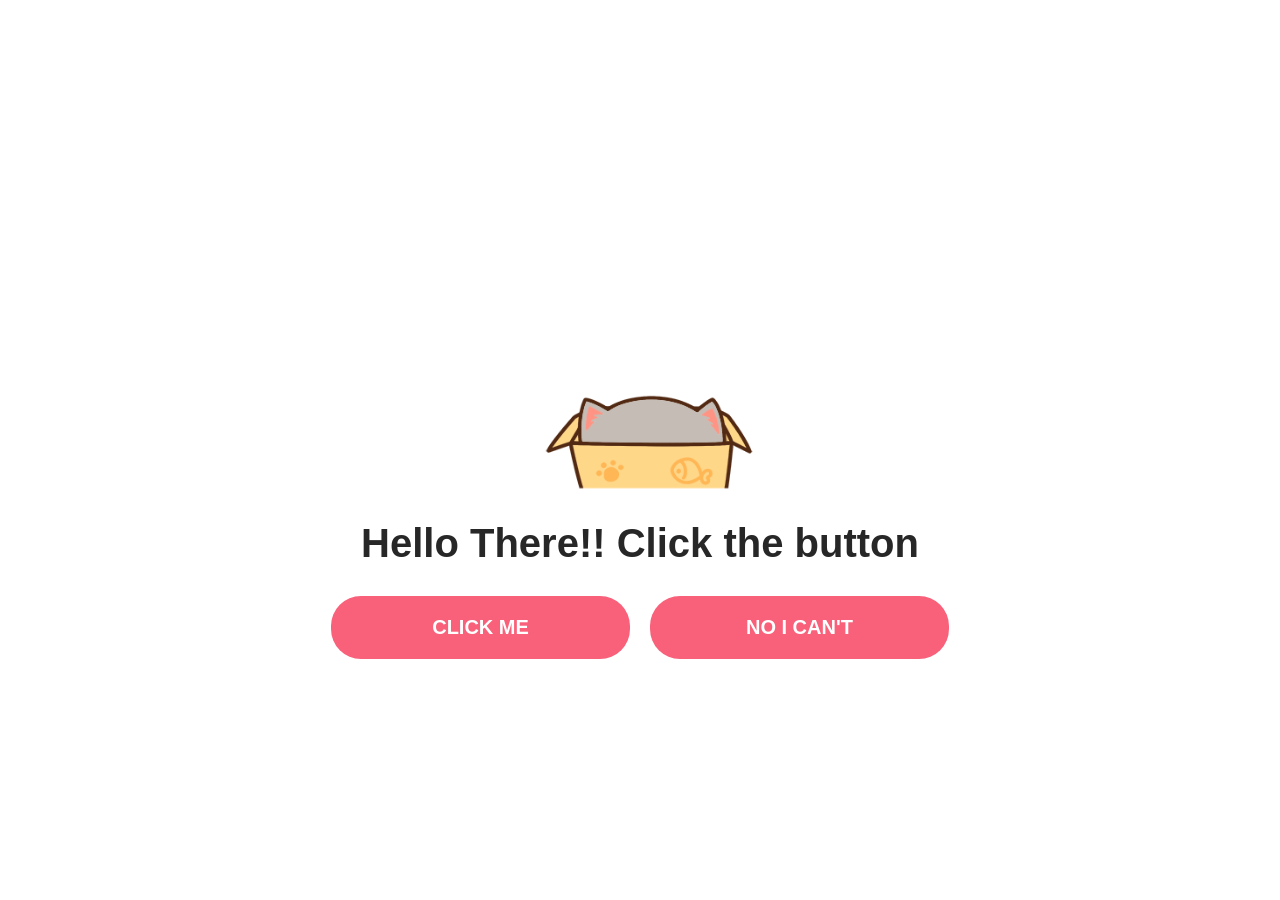
==== index.html @ 815b903c "Added 3 new pages Die.html No.html Ask.html for navigate through the story" ====
<html>

<head>
    <title>Hello Page</title>
    <link rel="stylesheet" href="css/style.css">
</head>

</html>

<body>
    <div class="wrapper">
        <div class="box">
            <div class="image-container">
                <img src="images/Hello.gif" alt="Hello-gif-image">
            </div>
            <h1>Hello There!! Click the button</h1>
            <div class="button-container">
            <button onclick = "window.location.href='#'">CLICK ME</button>
            <button onclick = "window.location.href='pages/No.html'">NO I CAN'T</button>

            </div>
        </div>
    </div>


</body>
---- css/style.css ----
*{
    margin:0;
    padding:0;
}

.wrapper{
    display:flex;
    justify-content:center;
    align-items: center;
    height:100vh;
    margin:auto;
    
}

.image-container{
    display:flex;
    justify-content: center;
}

.image-container img{
    height:250px;
    width:250px;
    border-radius: 30px;
}


.box{
    display:flex;
    flex-direction: column;
    text-align: center;
}
.box h1{
    font-size: auto;
    font-weight: bold;
    font-family: Arial, Helvetica, sans-serif;
    color:rgb(39, 39, 39);
    margin:30px;
    font-size: 40px;
}
.box button{

    width:50%;
    border:none;
    background-color: rgb(249, 96, 122);
    padding:20px;
    font-size: 20px;
    font-weight: bold;
    border-radius: 30px;
    color:white;
    font-family: Arial, Helvetica, sans-serif;
    transition: transform 0.5s ease;
}

.button-container{
    display:flex;
    justify-content: center;
    gap:20px;
}

.box button:hover{
    transform:scale(1.1)
}
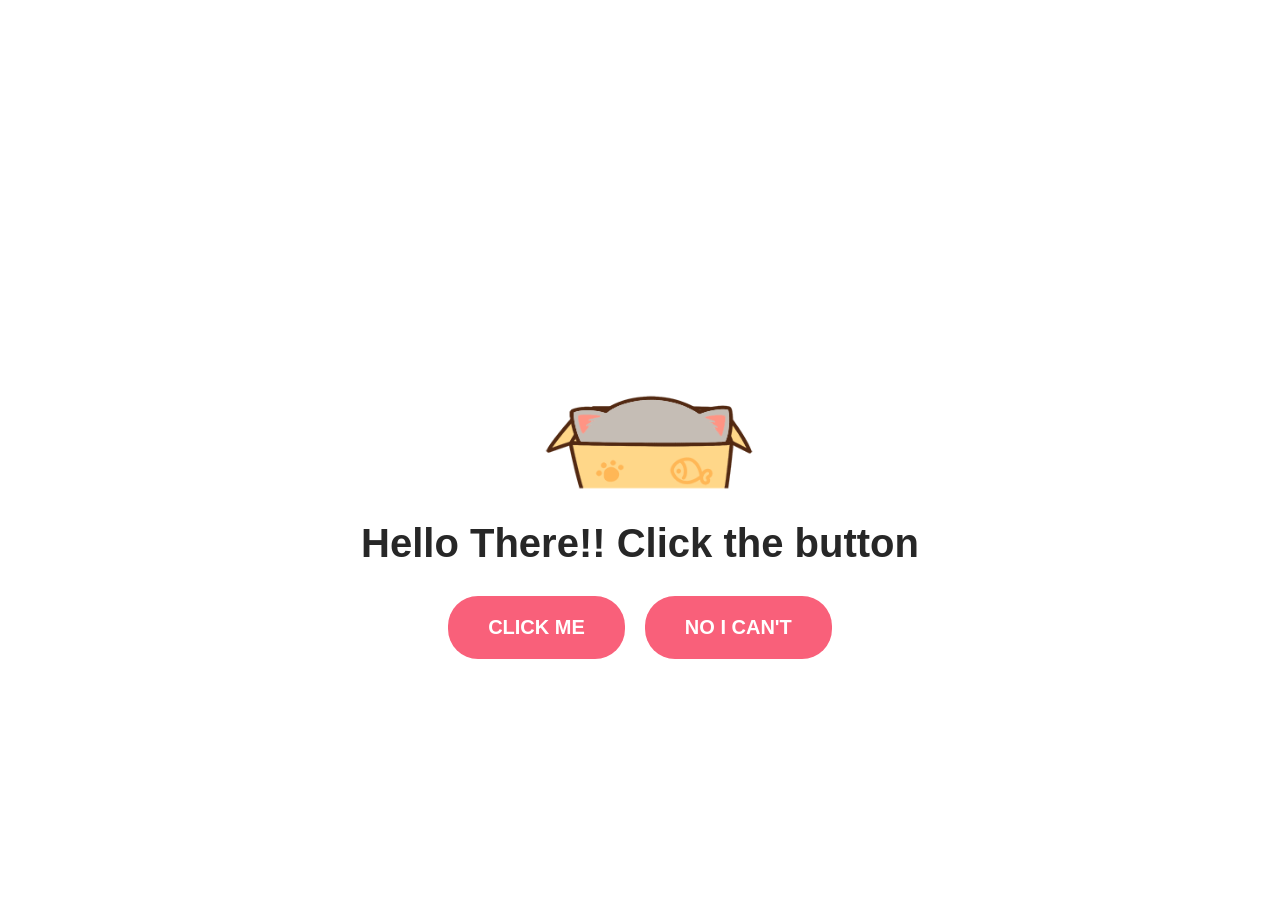
==== commit 63b117f3: "Added 6 new pages with stylings Ask.html Date.html Invite.html Bye.html Reject.html Yes.html" ====
--- a/index.html
+++ b/index.html
@@ -15,7 +15,7 @@
             </div>
             <h1>Hello There!! Click the button</h1>
             <div class="button-container">
-            <button onclick = "window.location.href='#'">CLICK ME</button>
+            <button onclick = "window.location.href='pages/Ask.html'">CLICK ME</button>
             <button onclick = "window.location.href='pages/No.html'">NO I CAN'T</button>
 
             </div>
--- a/css/style.css
+++ b/css/style.css
@@ -24,25 +24,20 @@
 }
 
 
-.box{
-    display:flex;
-    flex-direction: column;
-    text-align: center;
-}
+
 .box h1{
     font-size: auto;
     font-weight: bold;
     font-family: Arial, Helvetica, sans-serif;
+    text-align:center;
     color:rgb(39, 39, 39);
     margin:30px;
     font-size: 40px;
 }
 .box button{
-
-    width:50%;
+    padding:20px 40px 20px 40px;
     border:none;
     background-color: rgb(249, 96, 122);
-    padding:20px;
     font-size: 20px;
     font-weight: bold;
     border-radius: 30px;
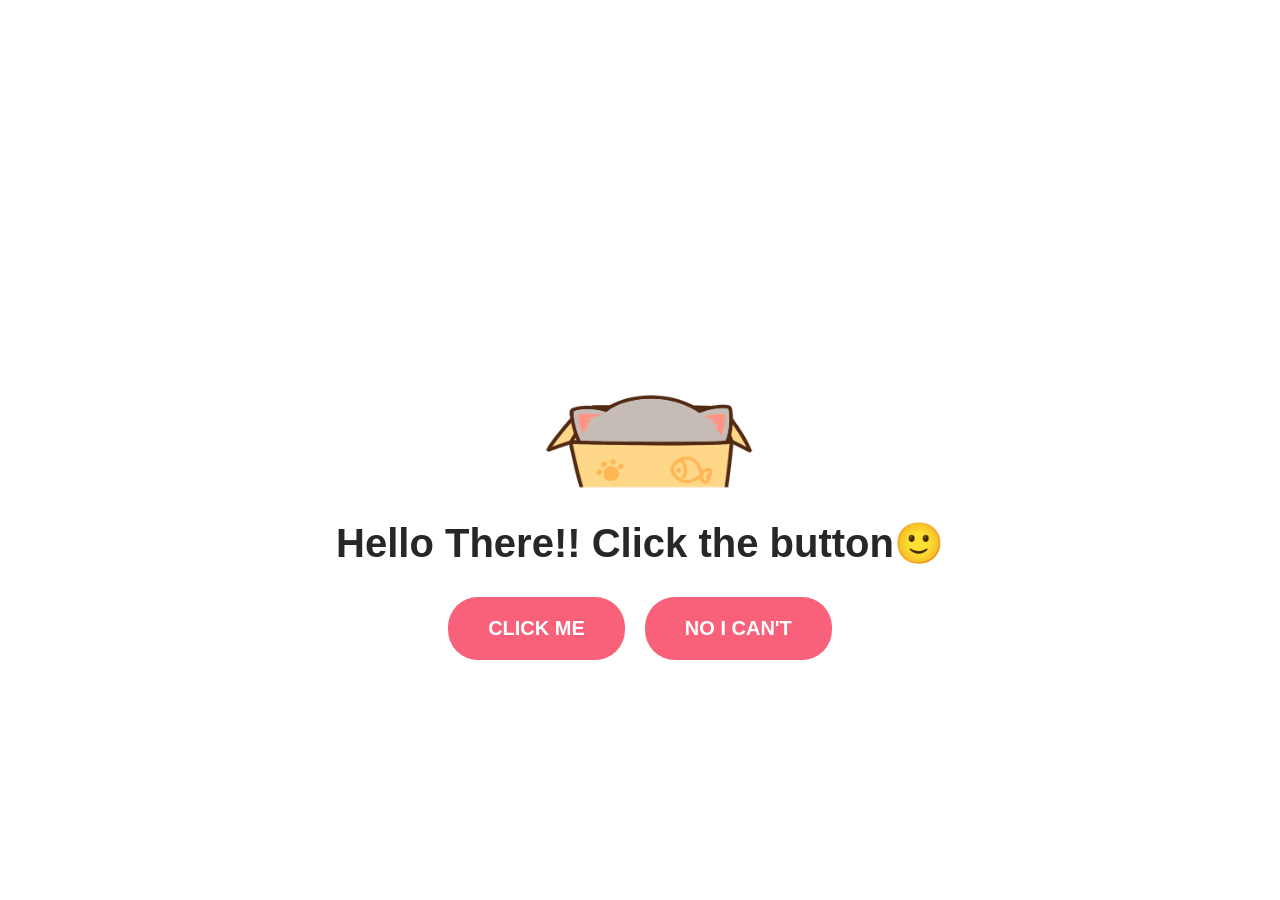
==== commit 806cd19e: "Added Hell.html and updates navigations in pages" ====
--- a/index.html
+++ b/index.html
@@ -13,7 +13,7 @@
             <div class="image-container">
                 <img src="images/Hello.gif" alt="Hello-gif-image">
             </div>
-            <h1>Hello There!! Click the button</h1>
+            <h1>Hello There!! Click the button🙂</h1>
             <div class="button-container">
             <button onclick = "window.location.href='pages/Ask.html'">CLICK ME</button>
             <button onclick = "window.location.href='pages/No.html'">NO I CAN'T</button>
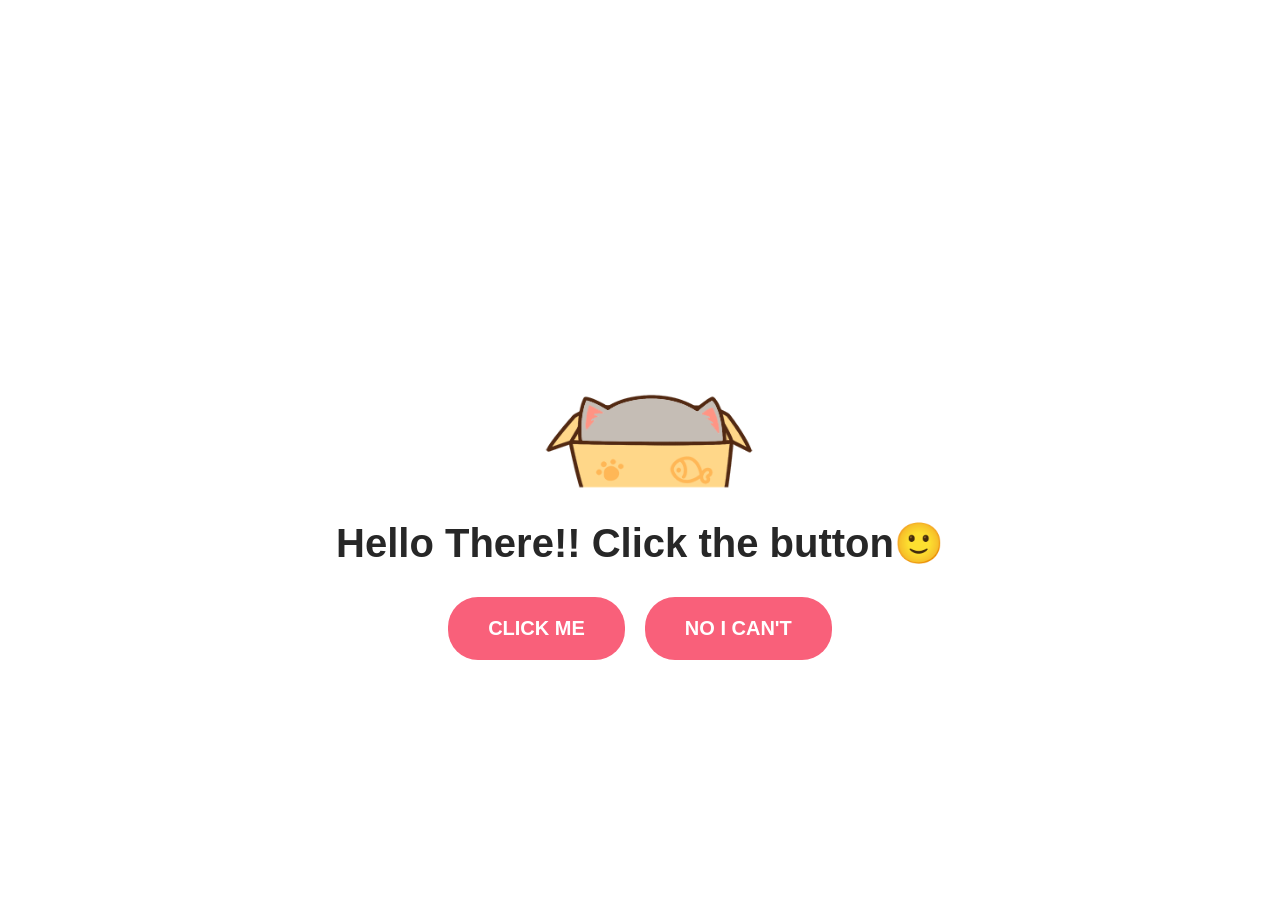
==== commit 37e7a56a: "FIxed path bug" ====
--- a/index.html
+++ b/index.html
@@ -15,8 +15,8 @@
             </div>
             <h1>Hello There!! Click the button🙂</h1>
             <div class="button-container">
-            <button onclick = "window.location.href='pages/Ask.html'">CLICK ME</button>
-            <button onclick = "window.location.href='pages/No.html'">NO I CAN'T</button>
+            <button onclick = "window.location.href='/pages/Ask.html'">CLICK ME</button>
+            <button onclick = "window.location.href='/pages/No.html'">NO I CAN'T</button>
 
             </div>
         </div>
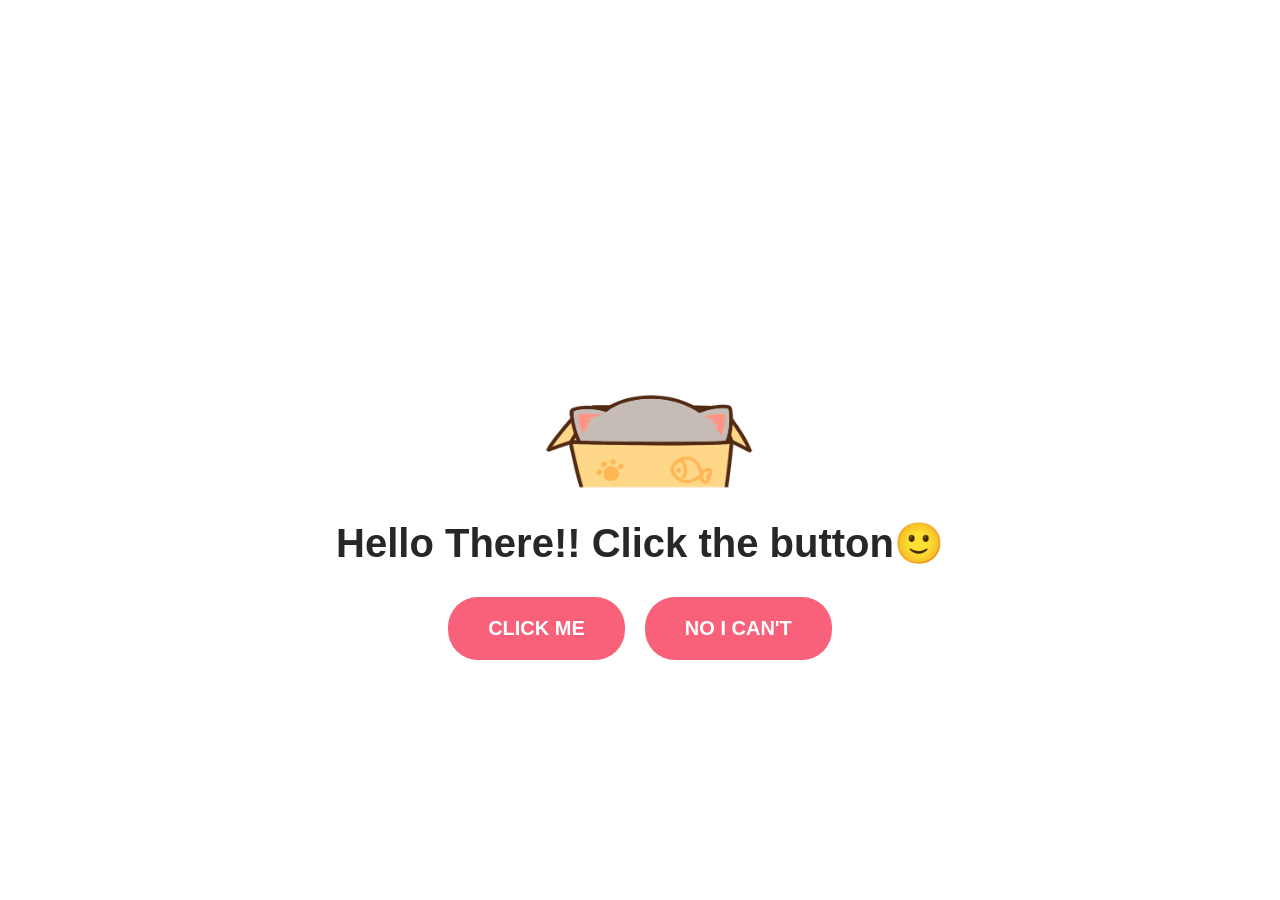
==== commit 89326564: "Update index.html" ====
--- a/index.html
+++ b/index.html
@@ -15,8 +15,8 @@
             </div>
             <h1>Hello There!! Click the button🙂</h1>
             <div class="button-container">
-            <button onclick = "window.location.href='/pages/Ask.html'">CLICK ME</button>
-            <button onclick = "window.location.href='/pages/No.html'">NO I CAN'T</button>
+            <button onclick = "window.location.href='pages/Ask.html'">CLICK ME</button>
+            <button onclick = "window.location.href='pages/No.html'">NO I CAN'T</button>
 
             </div>
         </div>
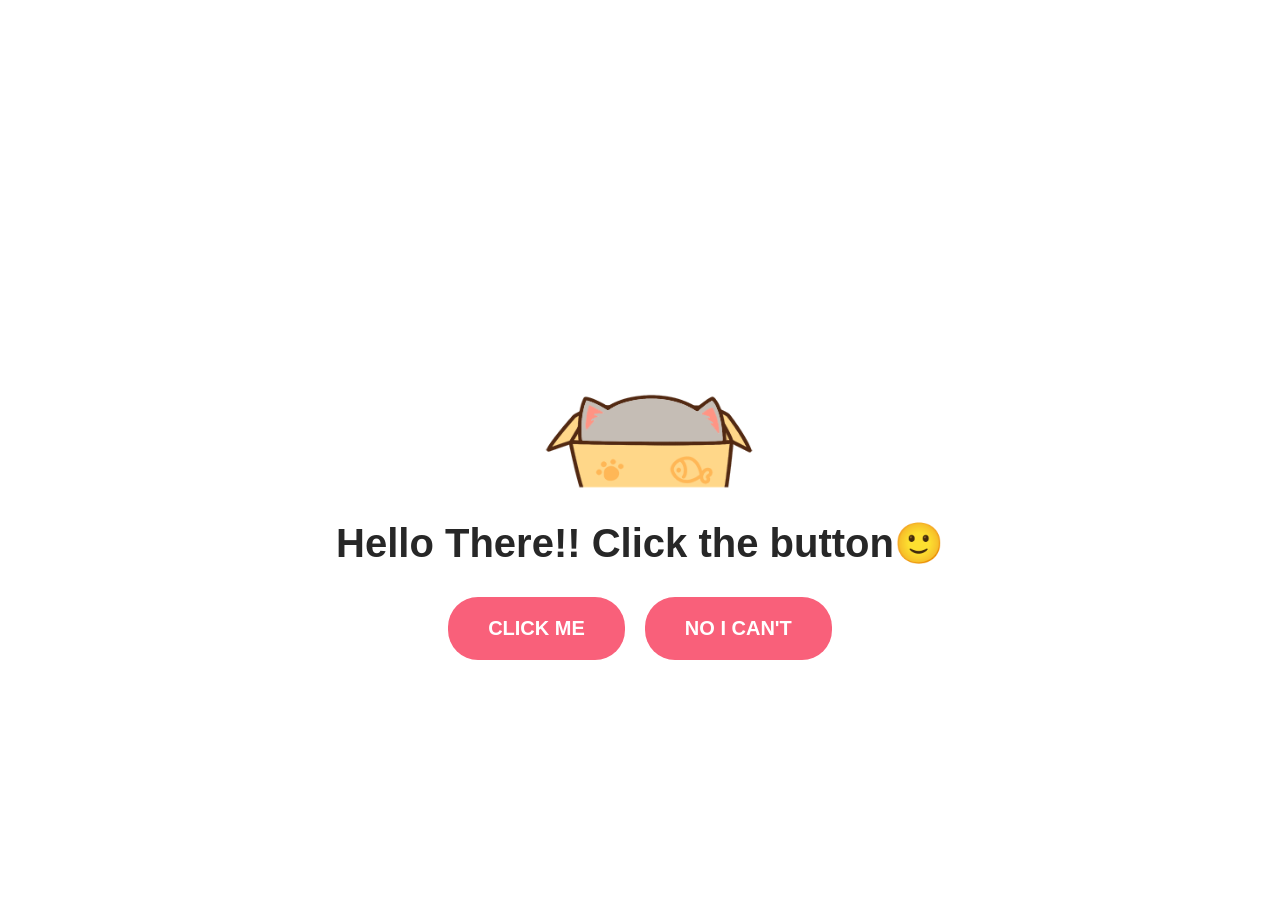
==== commit cb3ce12d: "Path bug fixing" ====
--- a/index.html
+++ b/index.html
@@ -15,8 +15,8 @@
             </div>
             <h1>Hello There!! Click the button🙂</h1>
             <div class="button-container">
-            <button onclick = "window.location.href='pages/Ask.html'">CLICK ME</button>
-            <button onclick = "window.location.href='pages/No.html'">NO I CAN'T</button>
+            <button onclick = "window.location.href='/pages/Ask.html'">CLICK ME</button>
+            <button onclick = "window.location.href='/pages/No.html'">NO I CAN'T</button>
 
             </div>
         </div>
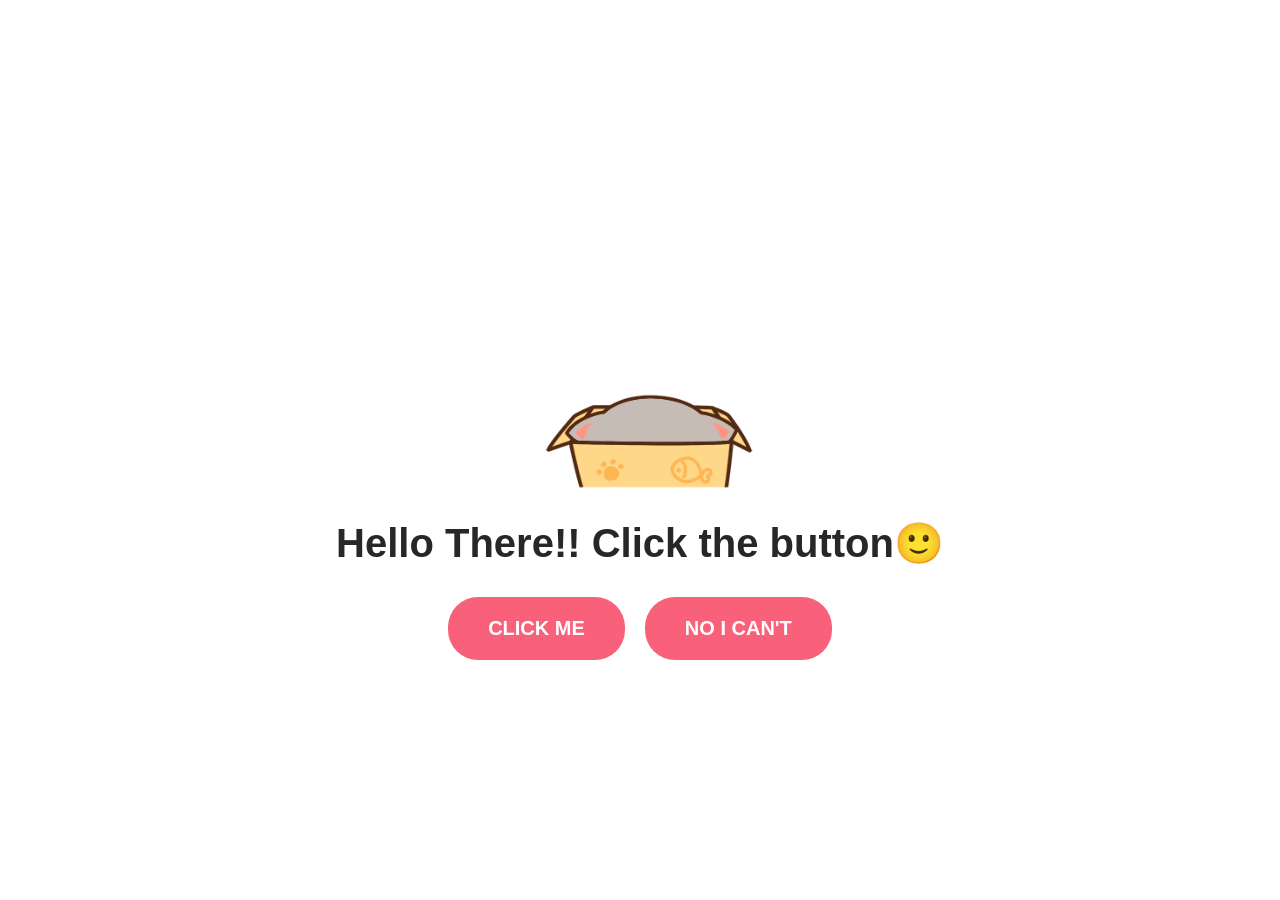
==== commit 68893d4f: "Navigation bug fixing in Hell.html" ====
--- a/index.html
+++ b/index.html
@@ -15,8 +15,8 @@
             </div>
             <h1>Hello There!! Click the button🙂</h1>
             <div class="button-container">
-            <button onclick = "window.location.href='/pages/Ask.html'">CLICK ME</button>
-            <button onclick = "window.location.href='/pages/No.html'">NO I CAN'T</button>
+            <button onclick = "window.location.href='pages/Ask.html'">CLICK ME</button>
+            <button onclick = "window.location.href='pages/No.html'">NO I CAN'T</button>
 
             </div>
         </div>
